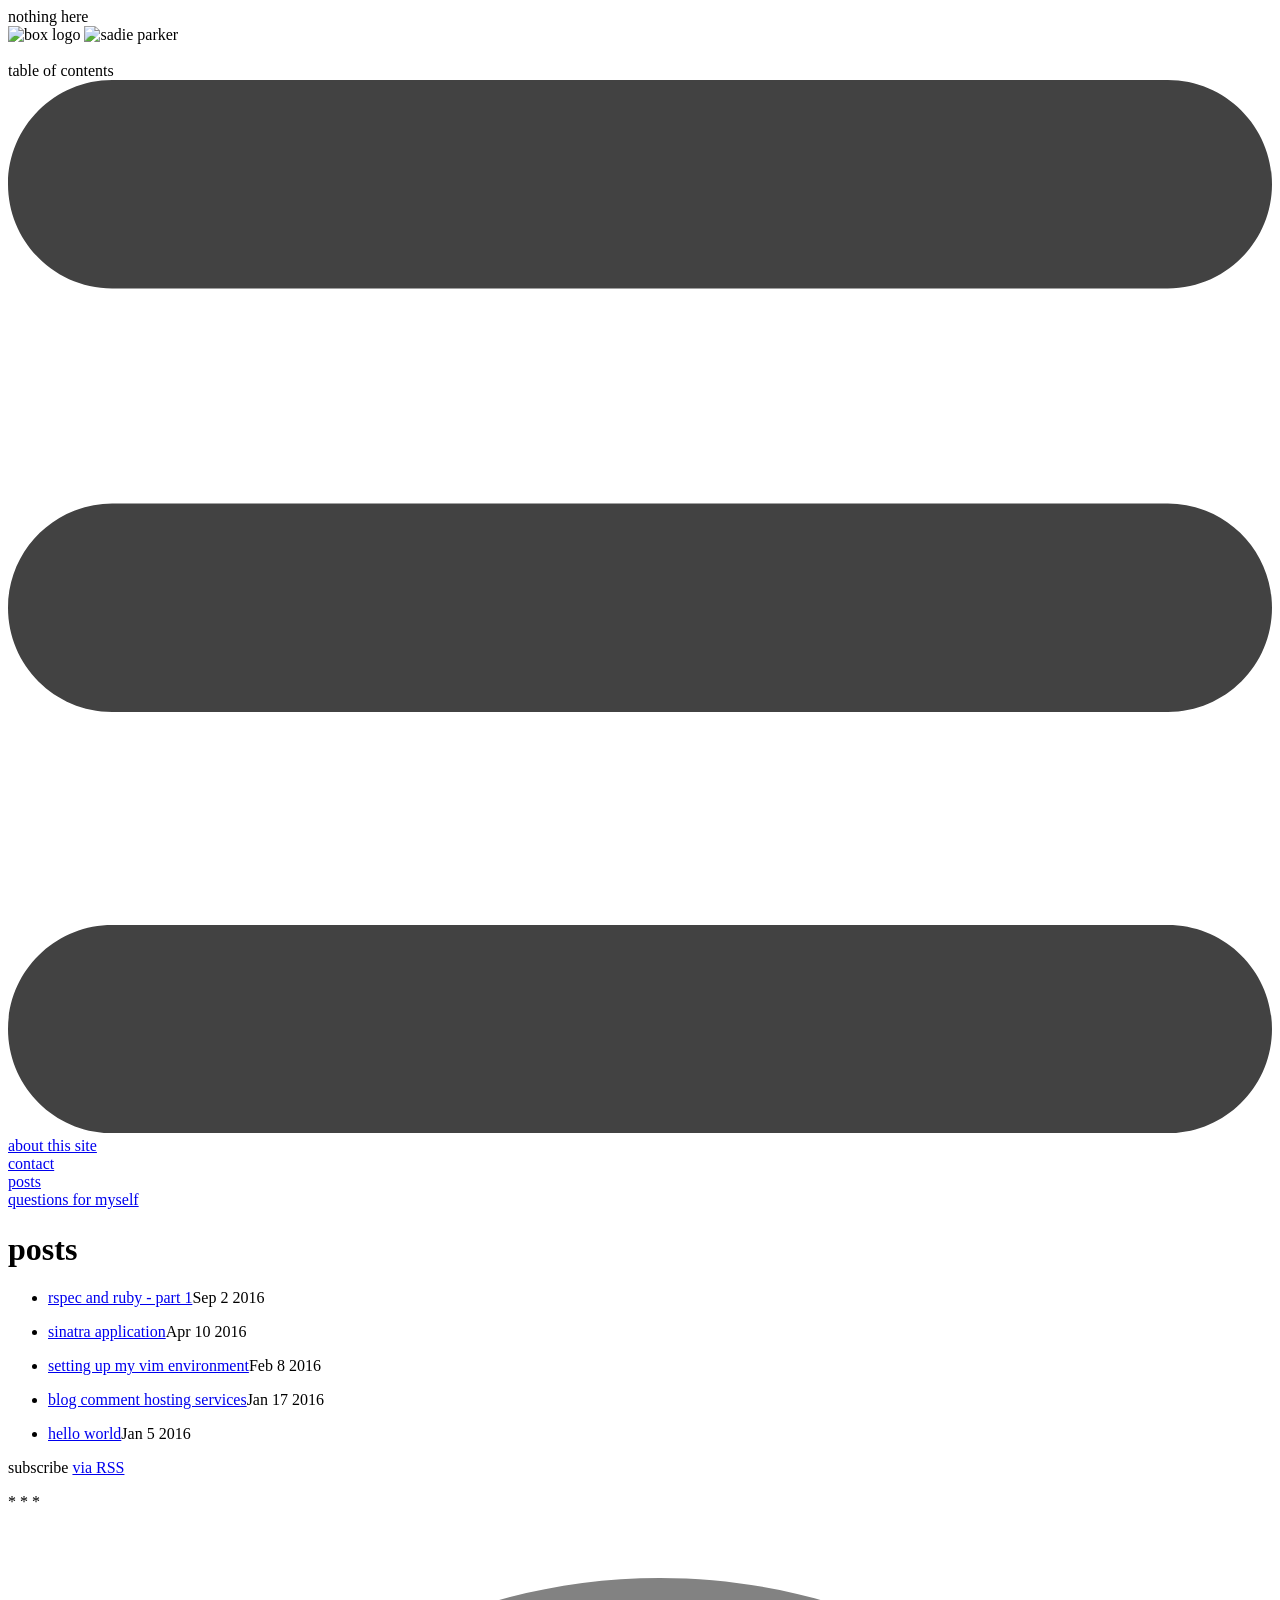
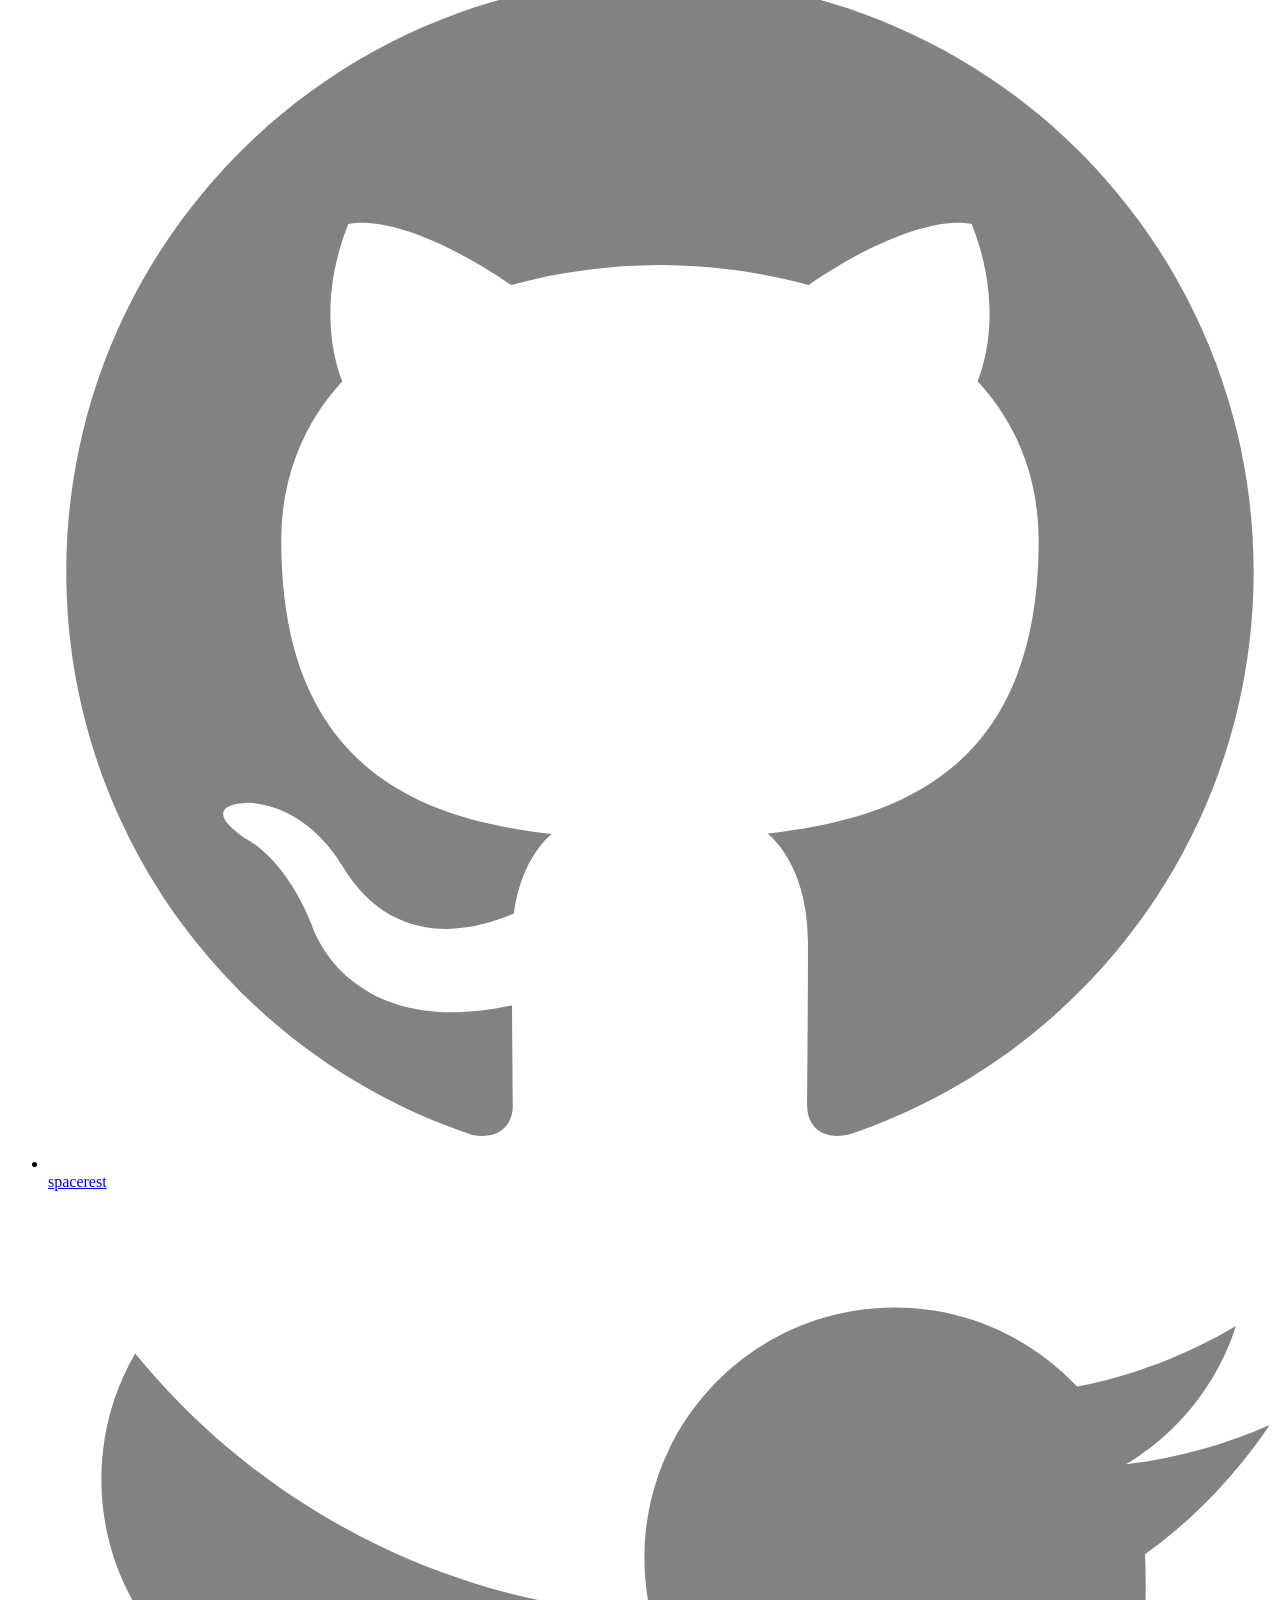
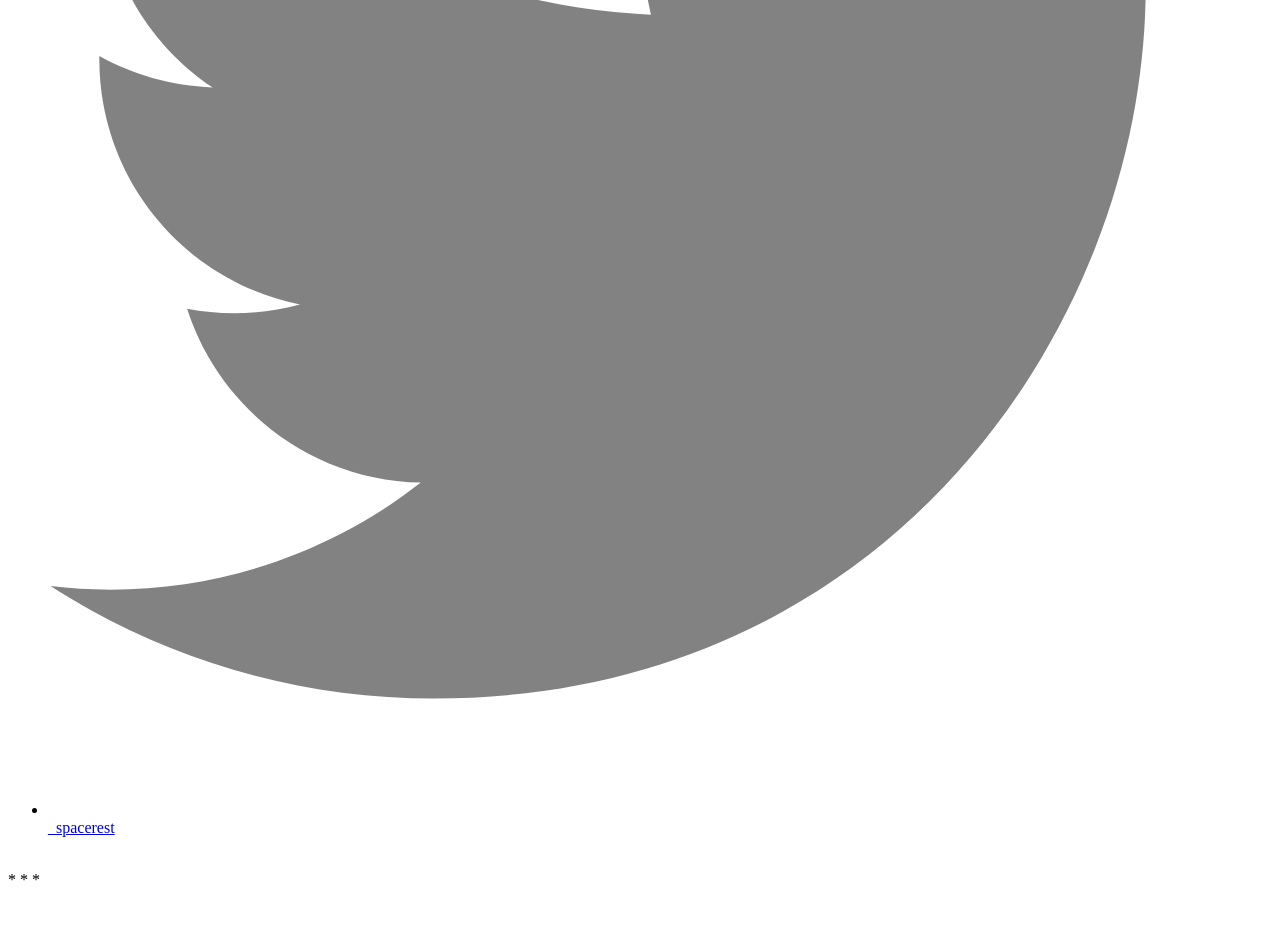
==== public/index.html @ b76f74e0 "initial commit new repo" ====
<!DOCTYPE html>
<html>

  <head>
  <meta charset="utf-8">
  <meta http-equiv="X-UA-Compatible" content="IE=edge">
  <meta name="viewport" content="width=device-width, initial-scale=1">

  <title>sadie parker</title>
  <meta name="description" content="">

  <link rel="stylesheet" href="/css/main.css">
  <link rel="canonical" href="sadieparker.xyz/">
  <link rel="alternate" type="application/rss+xml" title="sadie parker" href="sadieparker.xyz/feed.xml">
  <link rel="shortcut icon" type="image/png" href="/assets/images/favicon.png">
  <script src="/assets/scripts/jquery-3.1.0.min.js"></script>
</head>


  <body class="main_page">
    <header>
      <div class="placeholder floating_element wrap2">nothing here</div>
      <div class="page_header floating_element wrap2" id="trigger2">
 	  <img alt="box logo" src="/assets/images/logos/xyzlogo18.png" class="floating_element site_logo"/>
          <img alt="sadie parker" src="/assets/images/sadieparker_title4.png" class="floating_element site_title"/>
 	  <div class="center_logo_title"><img alt="" src="/assets/images/logos/xyzlogotitle.png" class="site_logo_title"/></div>
     </div>
	  <script type="text/javascript" src="/assets/scripts/jquery-3.1.0.min.js"></script>

    <nav>
     <div class="table_of_contents floating_element site-nav">
	<div class="toc_show section_header section_header_grey">
	  table of contents
	</div>
	  <div class="svg_center">
	  <a href="#" class="menu-icon">
        <svg viewBox="0 0 18 15">
          <path fill="#424242" d="M18,1.484c0,0.82-0.665,1.484-1.484,1.484H1.484C0.665,2.969,0,2.304,0,1.484l0,0C0,0.665,0.665,0,1.484,0 h15.031C17.335,0,18,0.665,18,1.484L18,1.484z"/>
          <path fill="#424242" d="M18,7.516C18,8.335,17.335,9,16.516,9H1.484C0.665,9,0,8.335,0,7.516l0,0c0-0.82,0.665-1.484,1.484-1.484 h15.031C17.335,6.031,18,6.696,18,7.516L18,7.516z"/>
          <path fill="#424242" d="M18,13.516C18,14.335,17.335,15,16.516,15H1.484C0.665,15,0,14.335,0,13.516l0,0 c0-0.82,0.665-1.484,1.484-1.484h15.031C17.335,12.031,18,12.696,18,13.516L18,13.516z"/>
        </svg>
	  </a>
	  </div>
      <div class="trigger">
        
          
	  <div class="table_of_contents_item floating_element"> 
	    <a href="/about/">about this site</a>
	  </div>
          
        
          
	  <div class="table_of_contents_item floating_element"> 
	    <a href="/contact/">contact</a>
	  </div>
          
        
          
	  <div class="table_of_contents_item floating_element"> 
	    <a href="/">posts</a>
	  </div>
          
        
          
        
          
        
          
        
          
	  <div class="table_of_contents_item floating_element"> 
	    <a href="/questions/">questions for myself</a>
	  </div>
          
        
          
	  <div class="table_of_contents_item floating_element"> 
	    <a href="/secret"></a>
	  </div>
          
        
          
        
      </div>
    </nav>
    </div>
</header>


    <div class="content_section">
      <div class="wrapper content_section_text">
        <div class="home">

  <h1 class="post-title section_header section_header_red">posts</h1>

  <div class="post-list content_section floating_element">
    
      <ul class="post-list-items">
        <li>
	  <a class="post-link" href="/2016/09/02/rspec-and-ruby-part-1.html">rspec and ruby - part 1</a><span class="post-meta content_section_text">Sep 2 2016</span>
	</li>
      </ul>
    
      <ul class="post-list-items">
        <li>
	  <a class="post-link" href="/2016/04/10/sinatra-app.html">sinatra application</a><span class="post-meta content_section_text">Apr 10 2016</span>
	</li>
      </ul>
    
      <ul class="post-list-items">
        <li>
	  <a class="post-link" href="/2016/02/08/setting-up-vim.html">setting up my vim environment</a><span class="post-meta content_section_text">Feb 8 2016</span>
	</li>
      </ul>
    
      <ul class="post-list-items">
        <li>
	  <a class="post-link" href="/2016/01/17/blog-comment-hosting-services.html">blog comment hosting services</a><span class="post-meta content_section_text">Jan 17 2016</span>
	</li>
      </ul>
    
      <ul class="post-list-items">
        <li>
	  <a class="post-link" href="/2016/01/05/hello-world.html">hello world</a><span class="post-meta content_section_text">Jan 5 2016</span>
	</li>
      </ul>
    
  </div>

  <p class="rss-subscribe">subscribe <a href="/feed.xml">via RSS</a></p>

</div>

      </div>
    </div>

    <footer class="site-footer">

  <div class="wrapper clear-fix">

	<div><span class="footer-stars">* * *</span></div>
	</br>

        <ul class="social-media-list">
          
          <li>
            <a href="https://github.com/spacerest"><span class="icon icon--github"><svg viewBox="0 0 16 16"><path fill="#828282" d="M7.999,0.431c-4.285,0-7.76,3.474-7.76,7.761 c0,3.428,2.223,6.337,5.307,7.363c0.388,0.071,0.53-0.168,0.53-0.374c0-0.184-0.007-0.672-0.01-1.32 c-2.159,0.469-2.614-1.04-2.614-1.04c-0.353-0.896-0.862-1.135-0.862-1.135c-0.705-0.481,0.053-0.472,0.053-0.472 c0.779,0.055,1.189,0.8,1.189,0.8c0.692,1.186,1.816,0.843,2.258,0.645c0.071-0.502,0.271-0.843,0.493-1.037 C4.86,11.425,3.049,10.76,3.049,7.786c0-0.847,0.302-1.54,0.799-2.082C3.768,5.507,3.501,4.718,3.924,3.65 c0,0,0.652-0.209,2.134,0.796C6.677,4.273,7.34,4.187,8,4.184c0.659,0.003,1.323,0.089,1.943,0.261 c1.482-1.004,2.132-0.796,2.132-0.796c0.423,1.068,0.157,1.857,0.077,2.054c0.497,0.542,0.798,1.235,0.798,2.082 c0,2.981-1.814,3.637-3.543,3.829c0.279,0.24,0.527,0.713,0.527,1.437c0,1.037-0.01,1.874-0.01,2.129 c0,0.208,0.14,0.449,0.534,0.373c3.081-1.028,5.302-3.935,5.302-7.362C15.76,3.906,12.285,0.431,7.999,0.431z"/></svg>
</span><span class="username">spacerest</span></a>

          </li>
          

          
          <li>
            <a href="https://twitter.com/_spacerest"><span class="icon icon--twitter"><svg viewBox="0 0 16 16"><path fill="#828282" d="M15.969,3.058c-0.586,0.26-1.217,0.436-1.878,0.515c0.675-0.405,1.194-1.045,1.438-1.809c-0.632,0.375-1.332,0.647-2.076,0.793c-0.596-0.636-1.446-1.033-2.387-1.033c-1.806,0-3.27,1.464-3.27,3.27 c0,0.256,0.029,0.506,0.085,0.745C5.163,5.404,2.753,4.102,1.14,2.124C0.859,2.607,0.698,3.168,0.698,3.767 c0,1.134,0.577,2.135,1.455,2.722C1.616,6.472,1.112,6.325,0.671,6.08c0,0.014,0,0.027,0,0.041c0,1.584,1.127,2.906,2.623,3.206 C3.02,9.402,2.731,9.442,2.433,9.442c-0.211,0-0.416-0.021-0.615-0.059c0.416,1.299,1.624,2.245,3.055,2.271 c-1.119,0.877-2.529,1.4-4.061,1.4c-0.264,0-0.524-0.015-0.78-0.046c1.447,0.928,3.166,1.469,5.013,1.469 c6.015,0,9.304-4.983,9.304-9.304c0-0.142-0.003-0.283-0.009-0.423C14.976,4.29,15.531,3.714,15.969,3.058z"/></svg>
</span><span class="username">_spacerest</span></a>

          </li>
          
        </ul>
	</br>
	<div><span class="footer-stars">* * *</span></div>

  </div>

</footer>

    
    <div style="padding: 15px">
    <div id="disqus_thread"></div>
<script type="text/javascript">
  var commie = '<commie>';
  var spacerest = 'spacerest';
  (function() {
    var dsq = document.createElement('script');
    dsq.type = 'text/javascript'; dsq.async = true;
    dsq.src = '//' + commie + '.disqus.com/embed.js';
    dsq.src = '//' + spacerest + '.disqus.com/embed.js';
    (document.getElementsByTagName('head')[0] || document.getElementsByTagName('body')[0]).appendChild(dsq);
    })();
</script>

    </div>
  </body>
</html>
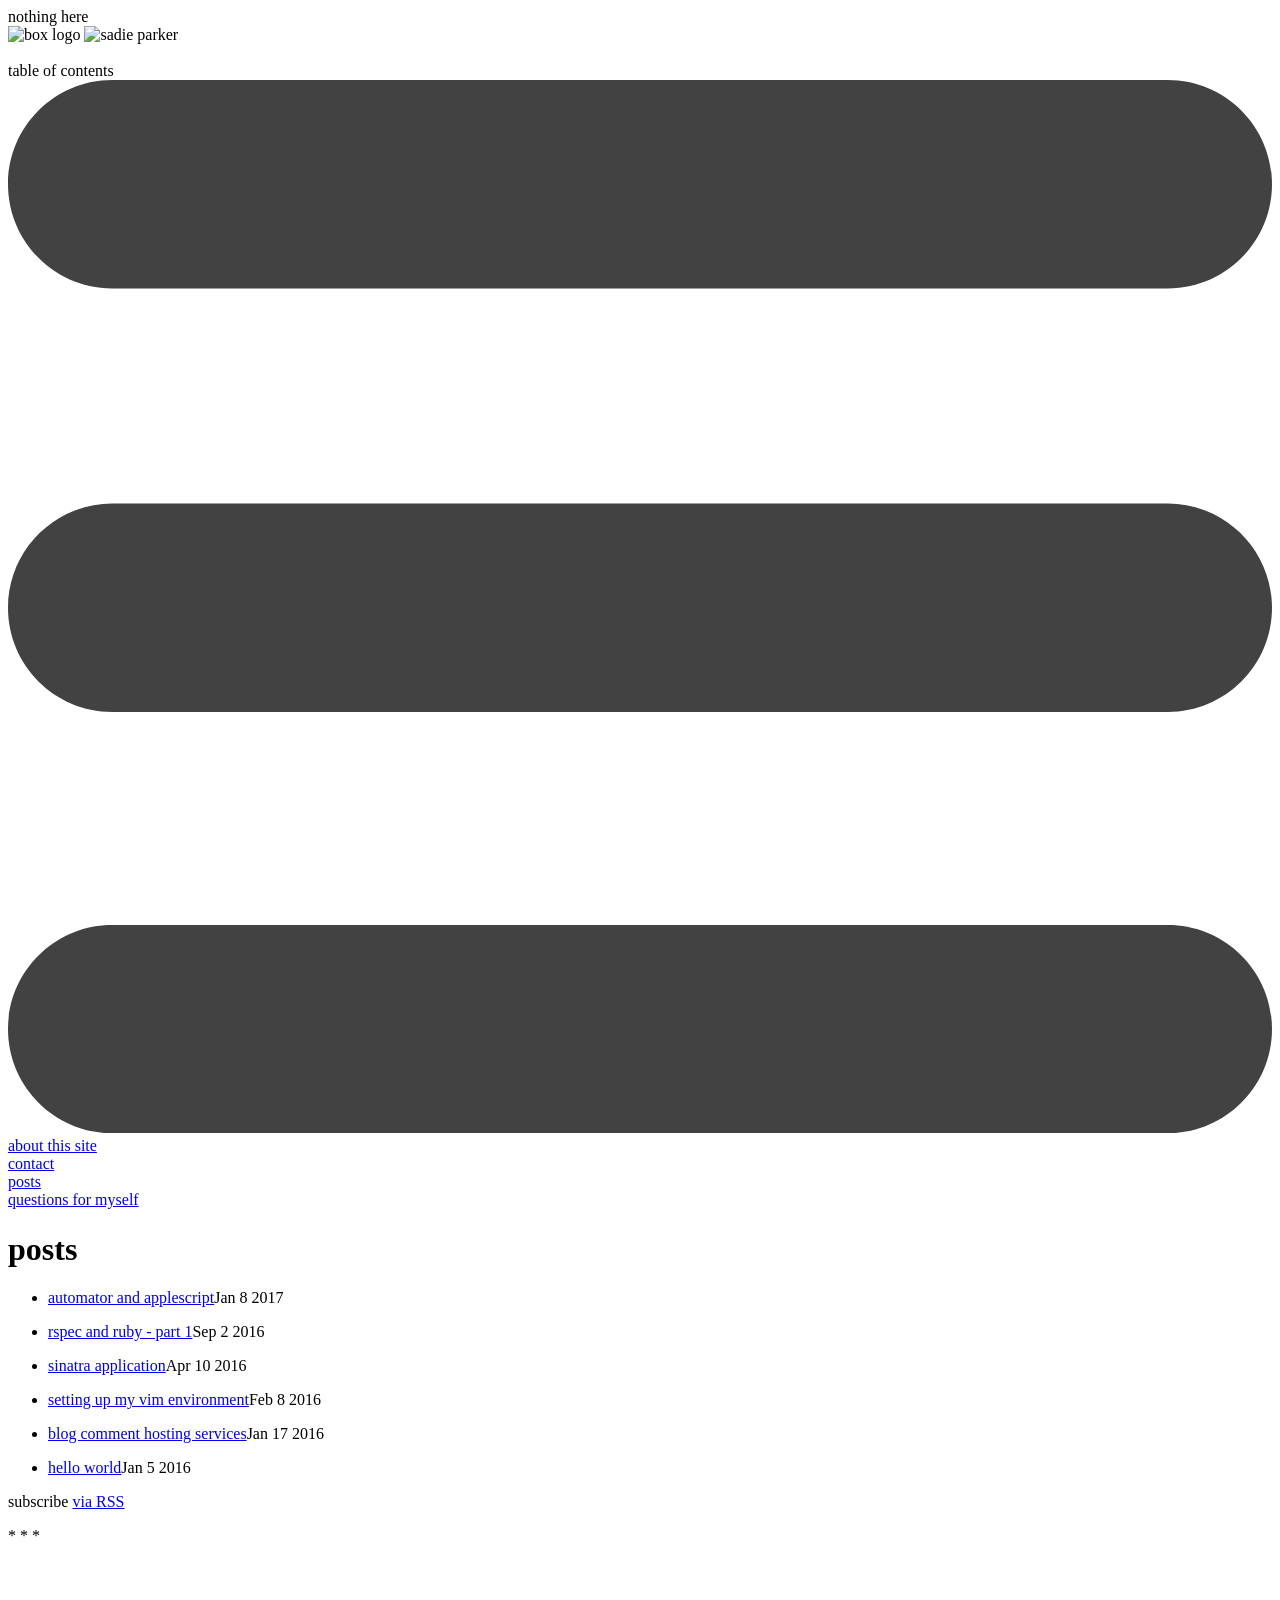
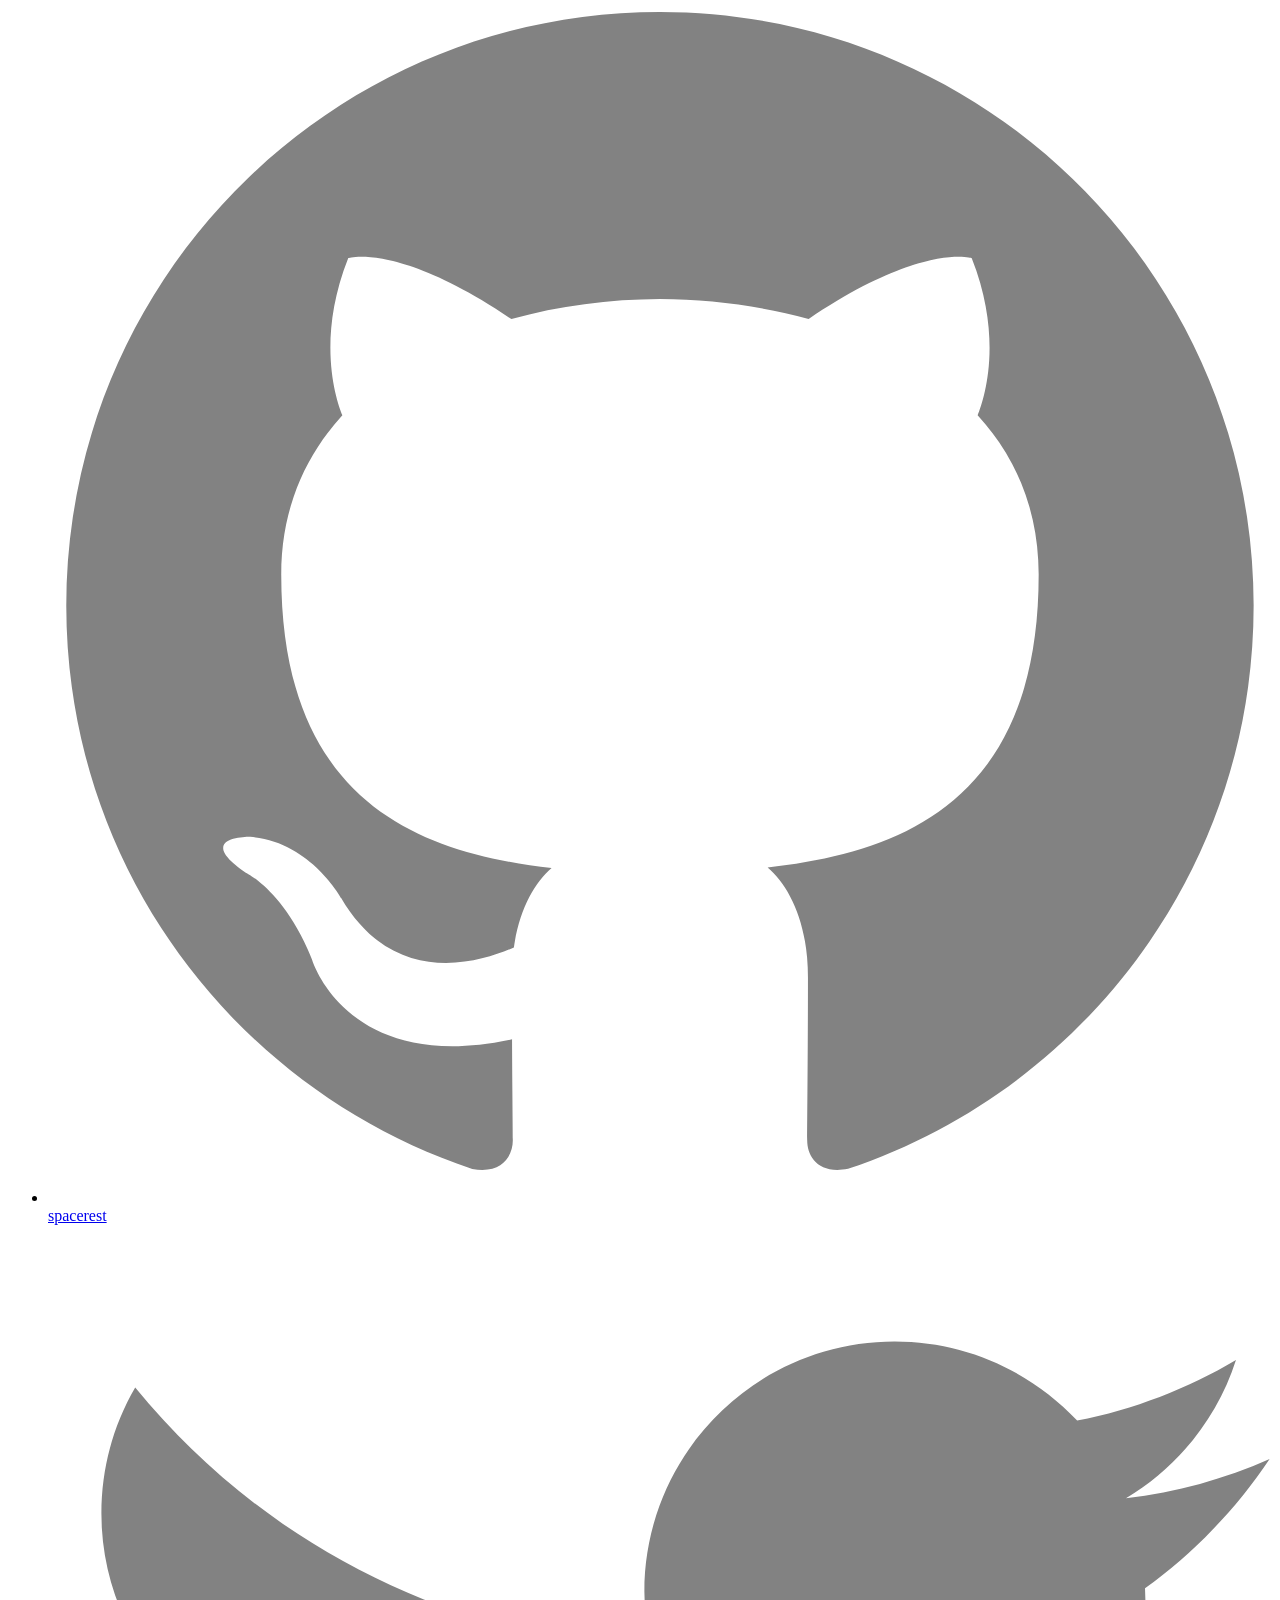
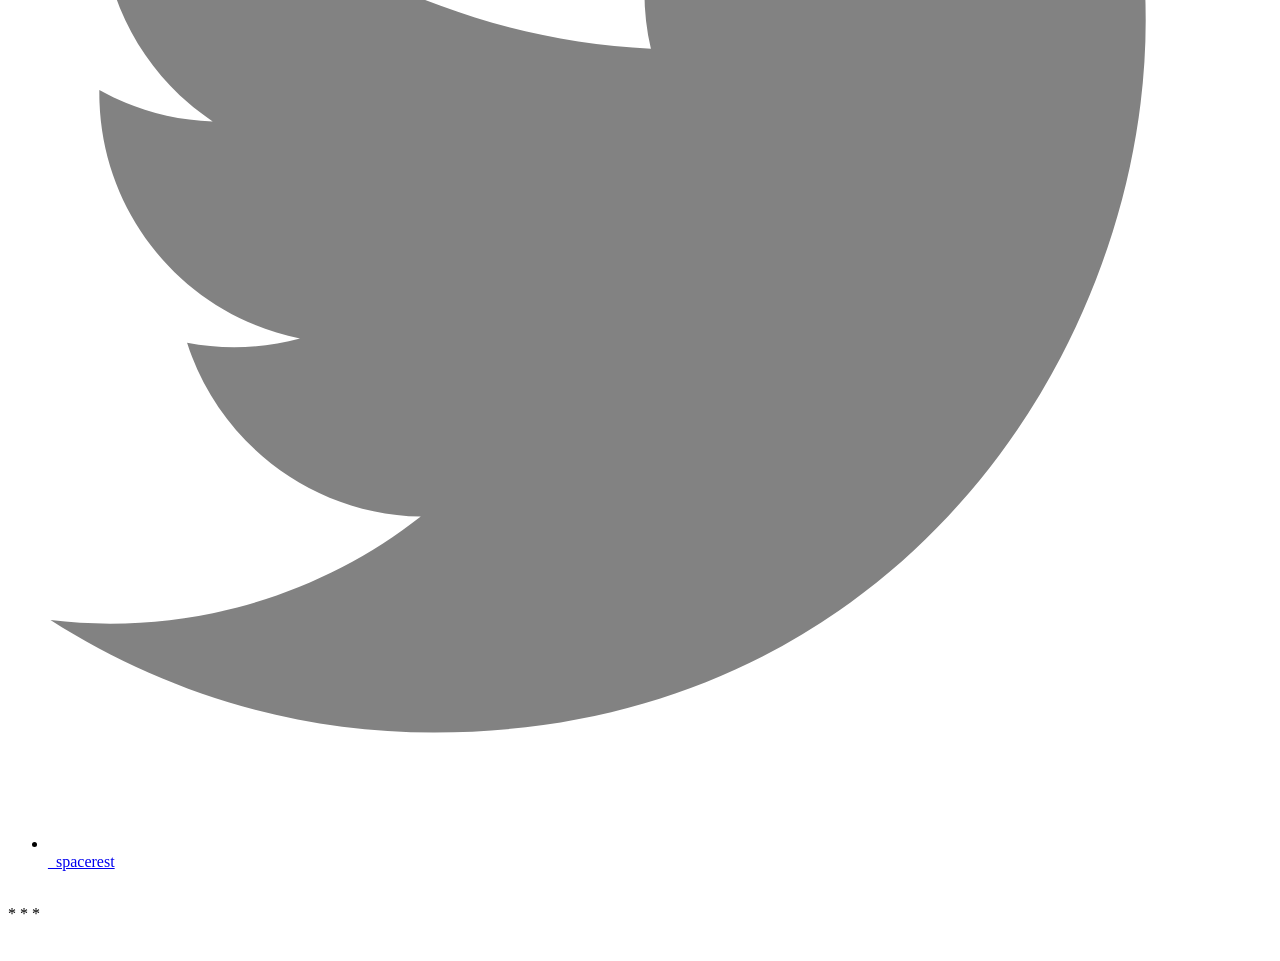
==== commit 13bf4ba4: "finally fixed non-mobile nav" ====
--- a/public/index.html
+++ b/public/index.html
@@ -97,6 +97,12 @@
     
       <ul class="post-list-items">
         <li>
+	  <a class="post-link" href="/2017/01/08/automator-and-applescript.html">automator and applescript</a><span class="post-meta content_section_text">Jan 8 2017</span>
+	</li>
+      </ul>
+    
+      <ul class="post-list-items">
+        <li>
 	  <a class="post-link" href="/2016/09/02/rspec-and-ruby-part-1.html">rspec and ruby - part 1</a><span class="post-meta content_section_text">Sep 2 2016</span>
 	</li>
       </ul>
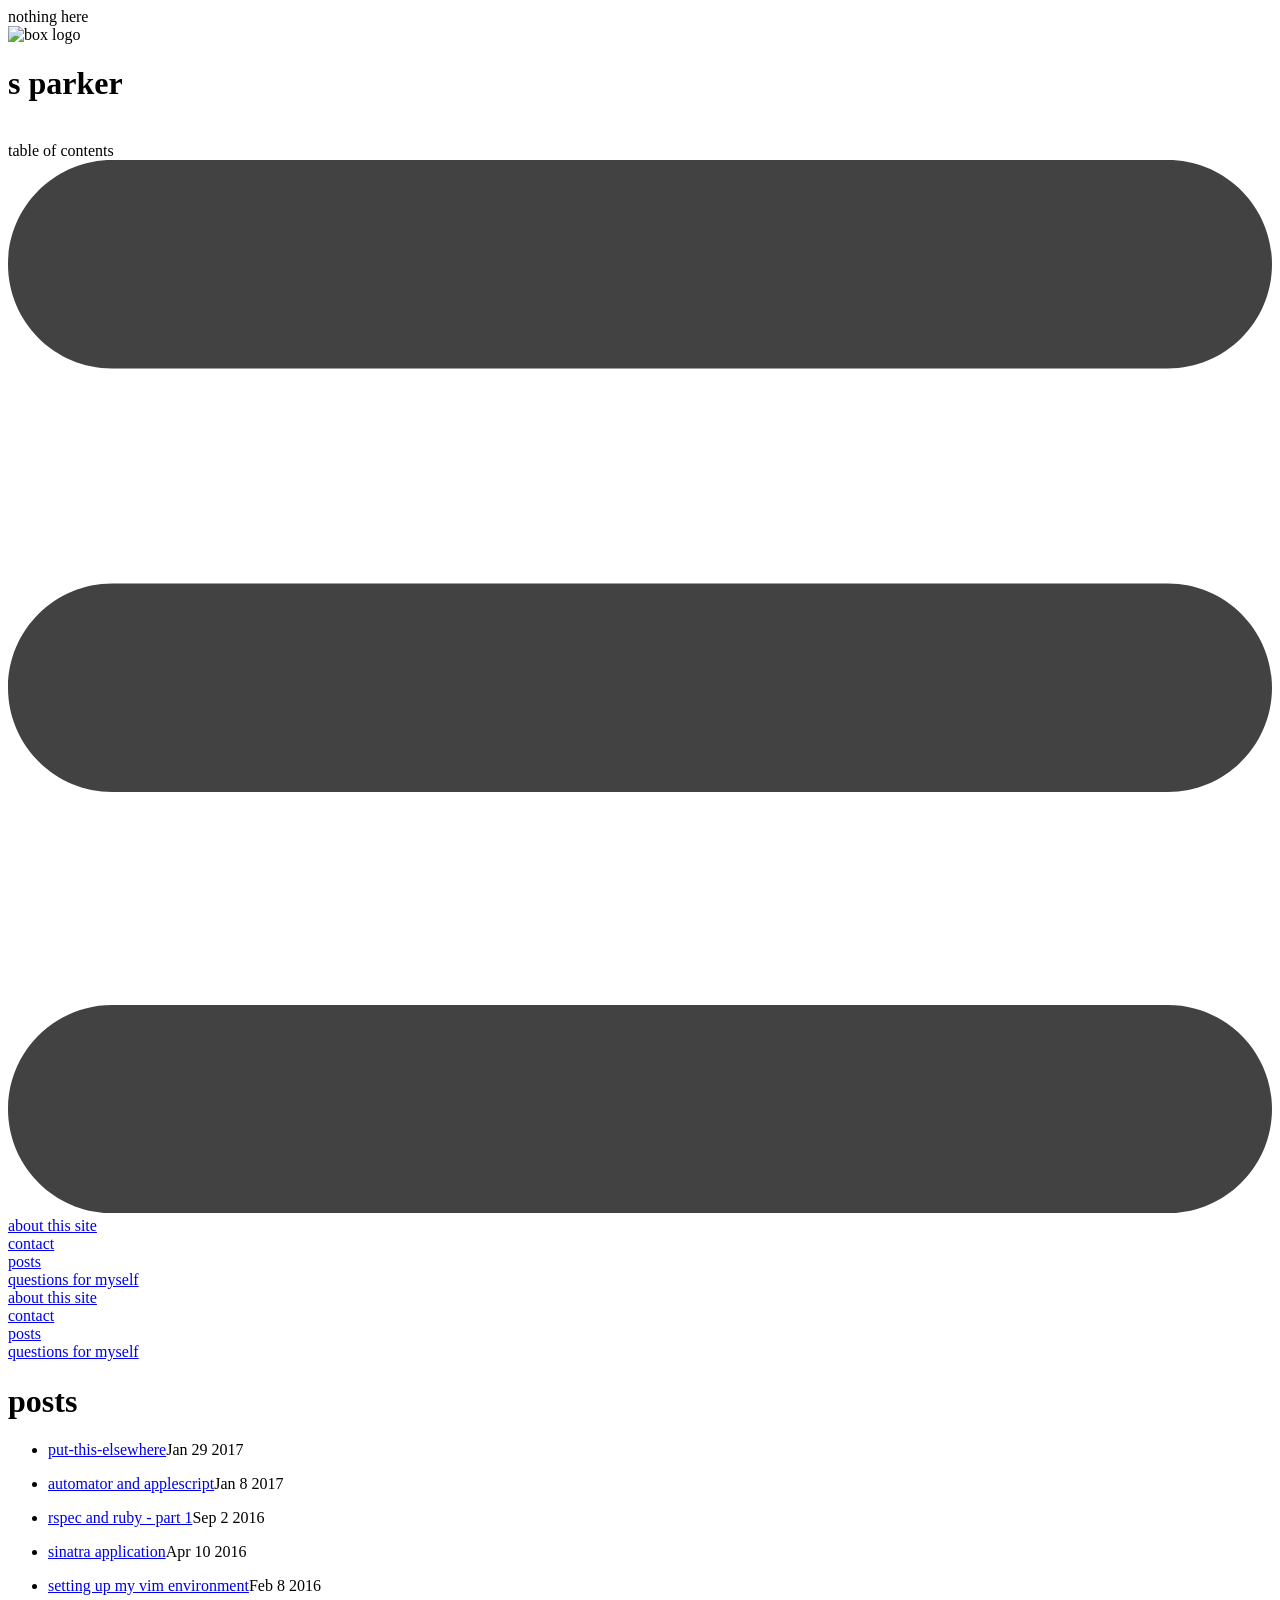
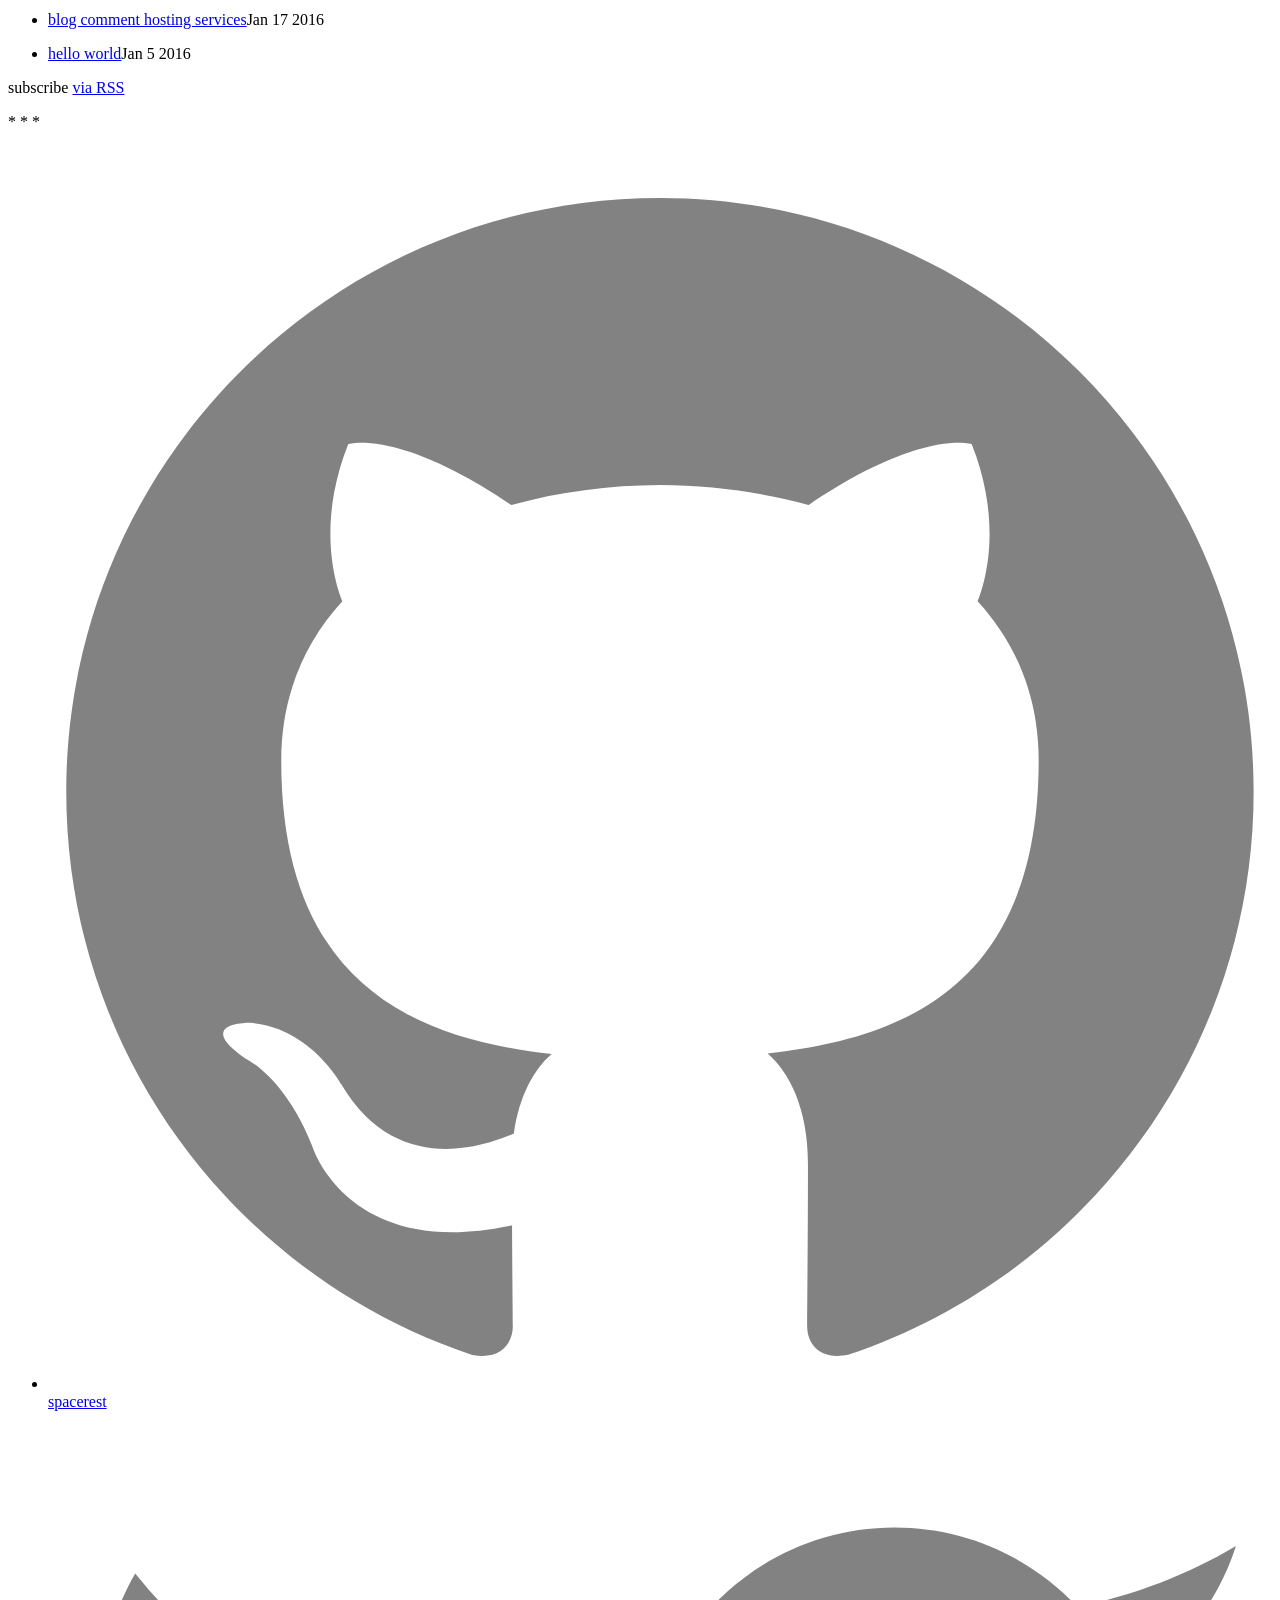
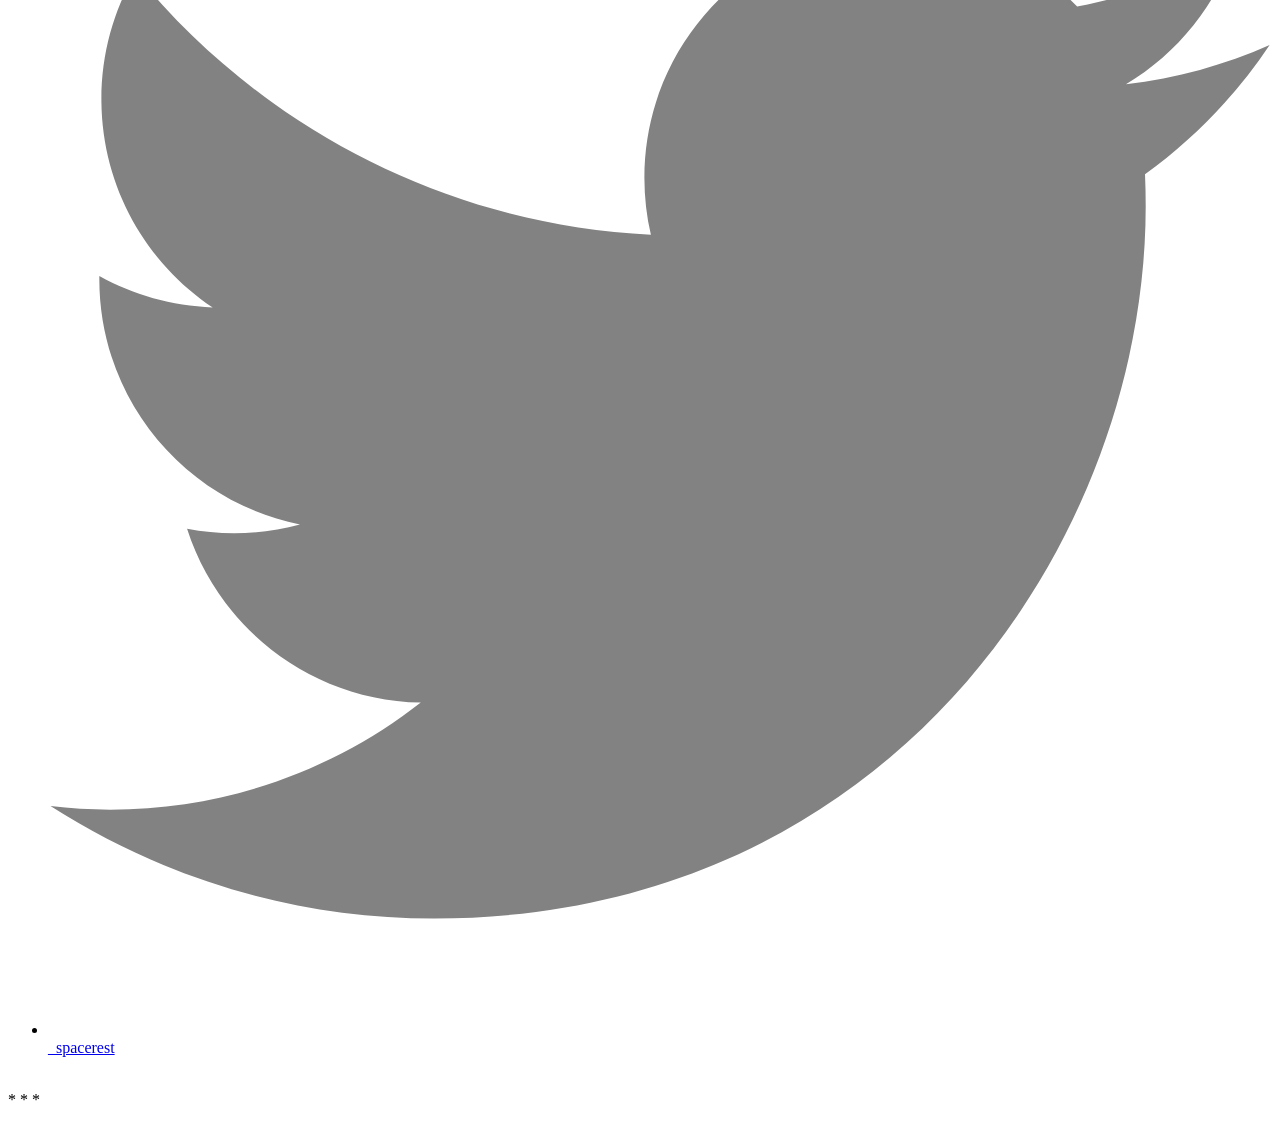
==== commit 04b3d97d: "new post" ====
--- a/public/index.html
+++ b/public/index.html
@@ -22,8 +22,8 @@
       <div class="placeholder floating_element wrap2">nothing here</div>
       <div class="page_header floating_element wrap2" id="trigger2">
  	  <img alt="box logo" src="/assets/images/logos/xyzlogo18.png" class="floating_element site_logo"/>
-          <img alt="sadie parker" src="/assets/images/sadieparker_title4.png" class="floating_element site_title"/>
- 	  <div class="center_logo_title"><img alt="" src="/assets/images/logos/xyzlogotitle.png" class="site_logo_title"/></div>
+          <h1 class="floating_element site_title">s parker</h1>
+  	  <div class="center_logo_title"><img alt="" src="/assets/images/logos/xyzlogotitle.png" class="site_logo_title"/></div>
      </div>
 	  <script type="text/javascript" src="/assets/scripts/jquery-3.1.0.min.js"></script>
 
@@ -42,6 +42,7 @@
 	  </a>
 	  </div>
       <div class="trigger">
+	<div class="mobile-nav">
         
           
 	  <div class="table_of_contents_item floating_element"> 
@@ -81,7 +82,52 @@
         
           
         
+	</div>
       </div>
+
+    <div class="pc-nav">
+        
+          
+	  <div class="table_of_contents_item floating_element"> 
+	    <a href="/about/">about this site</a>
+	  </div>
+          
+        
+          
+	  <div class="table_of_contents_item floating_element"> 
+	    <a href="/contact/">contact</a>
+	  </div>
+          
+        
+          
+	  <div class="table_of_contents_item floating_element"> 
+	    <a href="/">posts</a>
+	  </div>
+          
+        
+          
+        
+          
+        
+          
+        
+          
+	  <div class="table_of_contents_item floating_element"> 
+	    <a href="/questions/">questions for myself</a>
+	  </div>
+          
+        
+          
+	  <div class="table_of_contents_item floating_element"> 
+	    <a href="/secret"></a>
+	  </div>
+          
+        
+          
+        
+	</div>
+
+
     </nav>
     </div>
 </header>
@@ -94,6 +140,12 @@
   <h1 class="post-title section_header section_header_red">posts</h1>
 
   <div class="post-list content_section floating_element">
+    
+      <ul class="post-list-items">
+        <li>
+	  <a class="post-link" href="/2017/01/29/put-this-elsewhere.html">put-this-elsewhere</a><span class="post-meta content_section_text">Jan 29 2017</span>
+	</li>
+      </ul>
     
       <ul class="post-list-items">
         <li>
